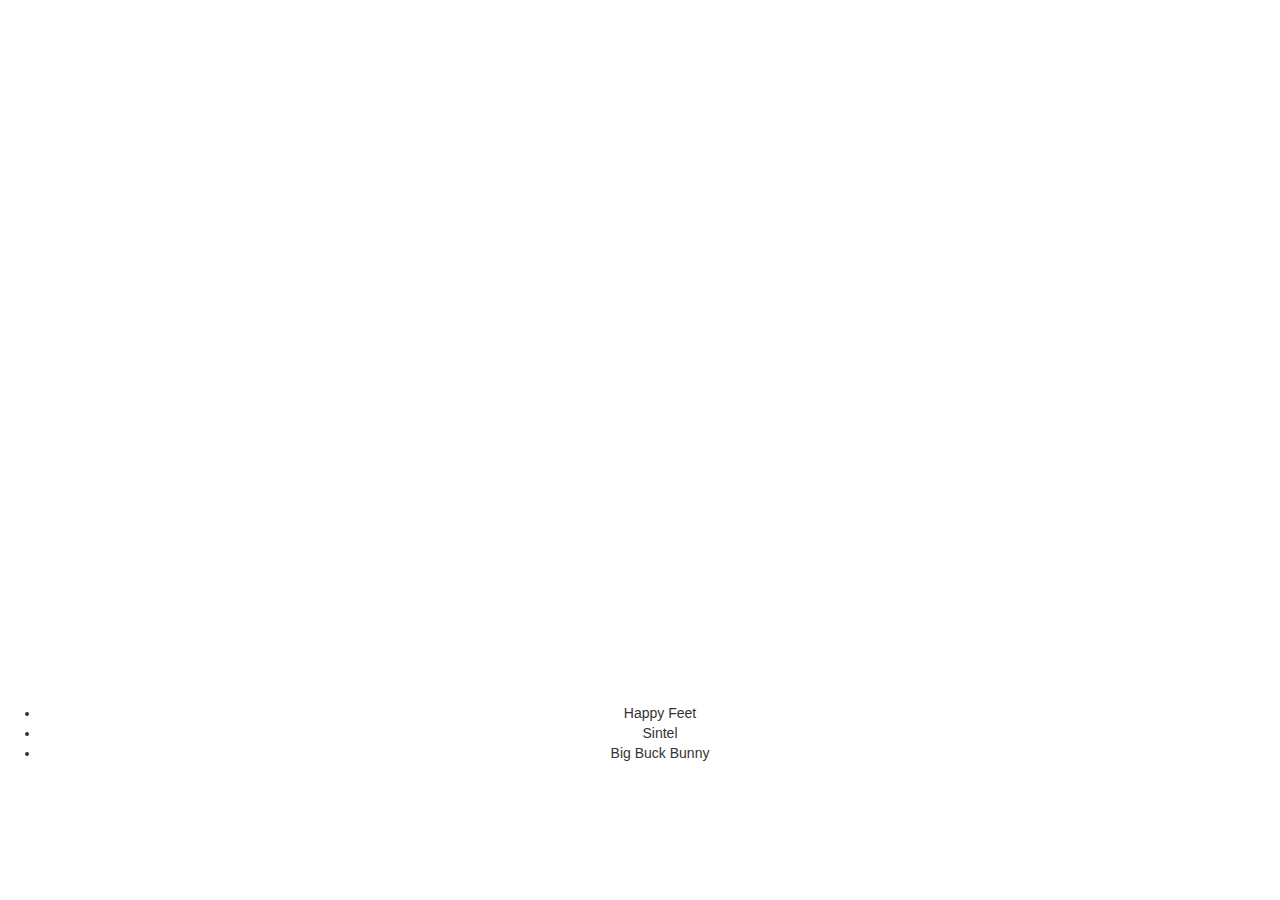
==== index.html @ 66904ab4 "Initial commit" ====
<!DOCTYPE html>
<html>
	<head>
		<title></title>
		<!-- Latest compiled and minified CSS -->
		<link rel="stylesheet" href="https://maxcdn.bootstrapcdn.com/bootstrap/3.3.7/css/bootstrap.min.css" integrity="sha384-BVYiiSIFeK1dGmJRAkycuHAHRg32OmUcww7on3RYdg4Va+PmSTsz/K68vbdEjh4u" crossorigin="anonymous">
		<link rel="stylesheet" type="text/css" href="css/stylesheet.css">
		<script src="https://ajax.googleapis.com/ajax/libs/jquery/1.12.4/jquery.min.js"></script>
	</head>
	<body>
	<div class="container">
		</div><!-- row -->
			<div class="col-xs-12">
					<!-- Begin Video Content -->
					<div style="position:relative; padding-bottom:56.25%; overflow:hidden;"><iframe src="//content.jwplatform.com/players/t78Vha1v-H6ePhpfv.html" width="100%" height="100%" frameborder="0" scrolling="auto" allowfullscreen style="position:absolute;"></iframe></div>
			</div><!-- col-xs-12 -->
		</div><!-- row -->
		<div class="row">
			<div class="col-xs-12">
				<div id="navcontainer" class="text-center">
					<ul id="playlist">
						<li movieurl="http://html5videoformatconverter.com/data/images/happyfit2.mp4">Happy Feet</li>
    					<li movieurl="http://grochtdreis.de/fuer-jsfiddle/video/sintel_trailer-480.mp4">Sintel</li>     
    					<li movieurl="http://www.ioncannon.net/examples/vp8-webm/big_buck_bunny_480p.webm">Big Buck Bunny</li>
					</ul><!-- navlist -->
				</div><!-- navcontainer -->
			</div><!-- col-xs-12 -->
		</div><!-- row -->
	</div>

		<!-- Latest compiled and minified JavaScript -->
		<script src="https://maxcdn.bootstrapcdn.com/bootstrap/3.3.7/js/bootstrap.min.js" integrity="sha384-Tc5IQib027qvyjSMfHjOMaLkfuWVxZxUPnCJA7l2mCWNIpG9mGCD8wGNIcPD7Txa" crossorigin="anonymous"></script>
		<script src="js/scripts.js" type="text/javascript"></script>
		<script src="//content.jwplatform.com/players/t78Vha1v-H6ePhpfv.js"></script>
	</body>
</html>
---- css/stylesheet.css ----
#main-box{
    max-width: 1200px;
    display: block;
    margin: 0 auto;
}
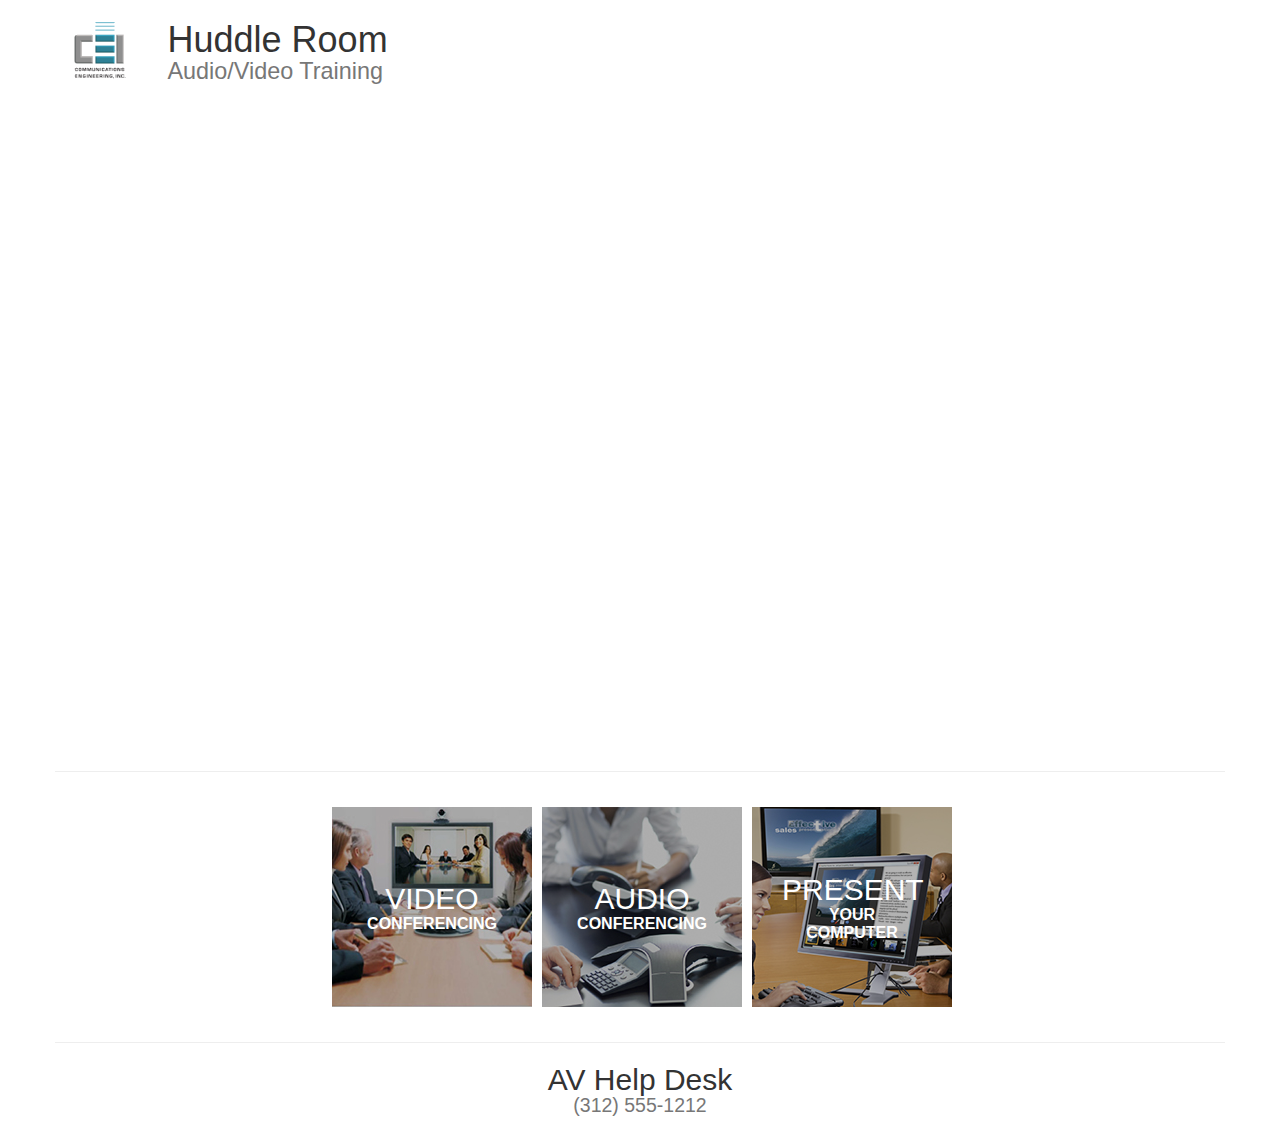
==== commit 8c6f6a00: "Ready for presentation" ====
--- a/index.html
+++ b/index.html
@@ -1,36 +1,67 @@
-<!DOCTYPE html>
 <html>
-	<head>
-		<title></title>
-		<!-- Latest compiled and minified CSS -->
-		<link rel="stylesheet" href="https://maxcdn.bootstrapcdn.com/bootstrap/3.3.7/css/bootstrap.min.css" integrity="sha384-BVYiiSIFeK1dGmJRAkycuHAHRg32OmUcww7on3RYdg4Va+PmSTsz/K68vbdEjh4u" crossorigin="anonymous">
-		<link rel="stylesheet" type="text/css" href="css/stylesheet.css">
-		<script src="https://ajax.googleapis.com/ajax/libs/jquery/1.12.4/jquery.min.js"></script>
-	</head>
+<head>
+	<!-- Latest compiled and minified CSS -->
+	<link rel="stylesheet" href="https://maxcdn.bootstrapcdn.com/bootstrap/3.3.7/css/bootstrap.min.css" integrity="sha384-BVYiiSIFeK1dGmJRAkycuHAHRg32OmUcww7on3RYdg4Va+PmSTsz/K68vbdEjh4u" crossorigin="anonymous">
+	<link rel="stylesheet" type="text/css" href="css/stylesheet.css">
+</head>
+
 	<body>
-	<div class="container">
-		</div><!-- row -->
-			<div class="col-xs-12">
-					<!-- Begin Video Content -->
-					<div style="position:relative; padding-bottom:56.25%; overflow:hidden;"><iframe src="//content.jwplatform.com/players/t78Vha1v-H6ePhpfv.html" width="100%" height="100%" frameborder="0" scrolling="auto" allowfullscreen style="position:absolute;"></iframe></div>
-			</div><!-- col-xs-12 -->
+	<div class="container" id="main-box">
+	    <div class="row">
+	    	<div class="col-xs-1">
+	    		<img src="images/cei.png" style="margin-top: 20px;">
+	    	</div>
+	    	<div class="col-xs-11">
+			  	<h1>Huddle Room<br>
+			  	<small>Audio/Video Training</small></h1>
+		  	</div>
 		</div><!-- row -->
 		<div class="row">
-			<div class="col-xs-12">
-				<div id="navcontainer" class="text-center">
-					<ul id="playlist">
-						<li movieurl="http://html5videoformatconverter.com/data/images/happyfit2.mp4">Happy Feet</li>
-    					<li movieurl="http://grochtdreis.de/fuer-jsfiddle/video/sintel_trailer-480.mp4">Sintel</li>     
-    					<li movieurl="http://www.ioncannon.net/examples/vp8-webm/big_buck_bunny_480p.webm">Big Buck Bunny</li>
-					</ul><!-- navlist -->
-				</div><!-- navcontainer -->
-			</div><!-- col-xs-12 -->
+		  <div style="position:relative; padding-bottom:56.25%; overflow:hidden;"><iframe id="test_iframe" width="100%" height="100%" frameborder="0" scrolling="auto" allowfullscreen style="position:absolute;"></iframe>
+		  </div>
+		  <hr>
 		</div><!-- row -->
-	</div>
+		<div class="row">
+		  <div>
+		  <table style="margin: 0 auto;">
+		  	<tr>
+		  		<td>
+		  			<figure class="snip1158 red">
+					  <img src="images/vtc.jpg" alt="sample21" class="img-responsive" />
+					  <figcaption>
+					    <h2>Video</h2>
+					    <span>Conferencing</span>
+					  </figcaption>
+					  <a href="#" onClick="javascript:injectHTML1();" class="img-responsive"></a>
+					</figure>
+		  		</td>
+		  		<td>
+		  			<figure class="snip1158 red">
+					  <img src="images/atc.jpg" alt="sample21" class="img-responsive" />
+					  <figcaption>
+					    <h2>Audio</h2>
+					    <span>Conferencing</span>
+					  </figcaption>
+					  <a href="#" onClick="javascript:injectHTML2();"></a>
+					</figure>
+		  		</td>
+		  		<td>
+		  			<figure class="snip1158 red">
+					  <img src="images/present.jpg" alt="sample21"/>
+					  <figcaption>
+					    <h2>Present</h2>
+					    <span>Your Computer</span>
+					  </figcaption>
+					  <a href="#" onClick="javascript:injectHTML3();"></a>
+					</figure>
+		  		</td>
+		  	</tr>
+		  </table>
+		 </div><!-- row -->
+		 <hr>
+		 <h2 class="text-center">AV Help Desk<br><small>(312) 555-1212</small></h2>
+	 </div><!-- container -->
 
-		<!-- Latest compiled and minified JavaScript -->
-		<script src="https://maxcdn.bootstrapcdn.com/bootstrap/3.3.7/js/bootstrap.min.js" integrity="sha384-Tc5IQib027qvyjSMfHjOMaLkfuWVxZxUPnCJA7l2mCWNIpG9mGCD8wGNIcPD7Txa" crossorigin="anonymous"></script>
-		<script src="js/scripts.js" type="text/javascript"></script>
-		<script src="//content.jwplatform.com/players/t78Vha1v-H6ePhpfv.js"></script>
+	  <script src="js/scripts.js" type="text/javascript"></script>
 	</body>
 </html>--- a/css/stylesheet.css
+++ b/css/stylesheet.css
@@ -2,4 +2,97 @@
     max-width: 1200px;
     display: block;
     margin: 0 auto;
-}+}
+
+/* Included color classes.. 
+	.red 
+	.blue 
+	.yellow 
+	.green
+*/
+@import url(https://fonts.googleapis.com/css?family=Raleway:400,700);
+figure.snip1158 {
+  font-family: 'Raleway', Arial, sans-serif;
+  color: #fff;
+  position: relative;
+  float: left;
+  overflow: hidden;
+  margin: 10px 1%;
+  max-width: 200px;
+  max-height: 200px;
+  width: 100%;
+  background-color: #000000;
+  color: #ffffff;
+  text-align: center;
+}
+figure.snip1158 * {
+  -webkit-box-sizing: border-box;
+  box-sizing: border-box;
+  -webkit-transition: all 0.6s ease;
+  transition: all 0.6s ease;
+}
+figure.snip1158 img {
+  opacity: 0.7;
+  max-width: 100%;
+}
+figure.snip1158:after {
+  background: #000000;
+  width: 0;
+  height: 6px;
+  position: absolute;
+  left: 0;
+  bottom: 0;
+  content: '';
+  -webkit-transition: all 0.3s ease-in-out;
+  transition: all 0.3s ease-in-out;
+}
+figure.snip1158 figcaption {
+  position: absolute;
+  top: 50%;
+  left: 0;
+  width: 100%;
+  padding: 0 30px;
+  -webkit-transform: translateY(-50%);
+  transform: translateY(-50%);
+}
+figure.snip1158 h2,
+figure.snip1158 span {
+  margin: 0;
+  width: 100%;
+}
+figure.snip1158 h2 {
+  font-weight: 400;
+  text-transform: uppercase;
+}
+figure.snip1158 span {
+  color: #e6e6e6;
+  font-weight: 700;
+  text-transform: uppercase;
+}
+figure.snip1158 a {
+  left: 0;
+  right: 0;
+  top: 0;
+  bottom: 0;
+  position: absolute;
+  z-index: 1;
+}
+figure.snip1158.red:after {
+  background-color: #2E8095;
+}
+figure.snip1158.red span {
+  color: white;
+}
+figure.snip1158:hover img,
+figure.snip1158.hover img {
+  -webkit-transform: scale(1.2);
+  transform: scale(1.2);
+}
+figure.snip1158:hover:after,
+figure.snip1158.hover:after {
+  width: 100%;
+}
+
+td {
+	padding: 5px;
+}
